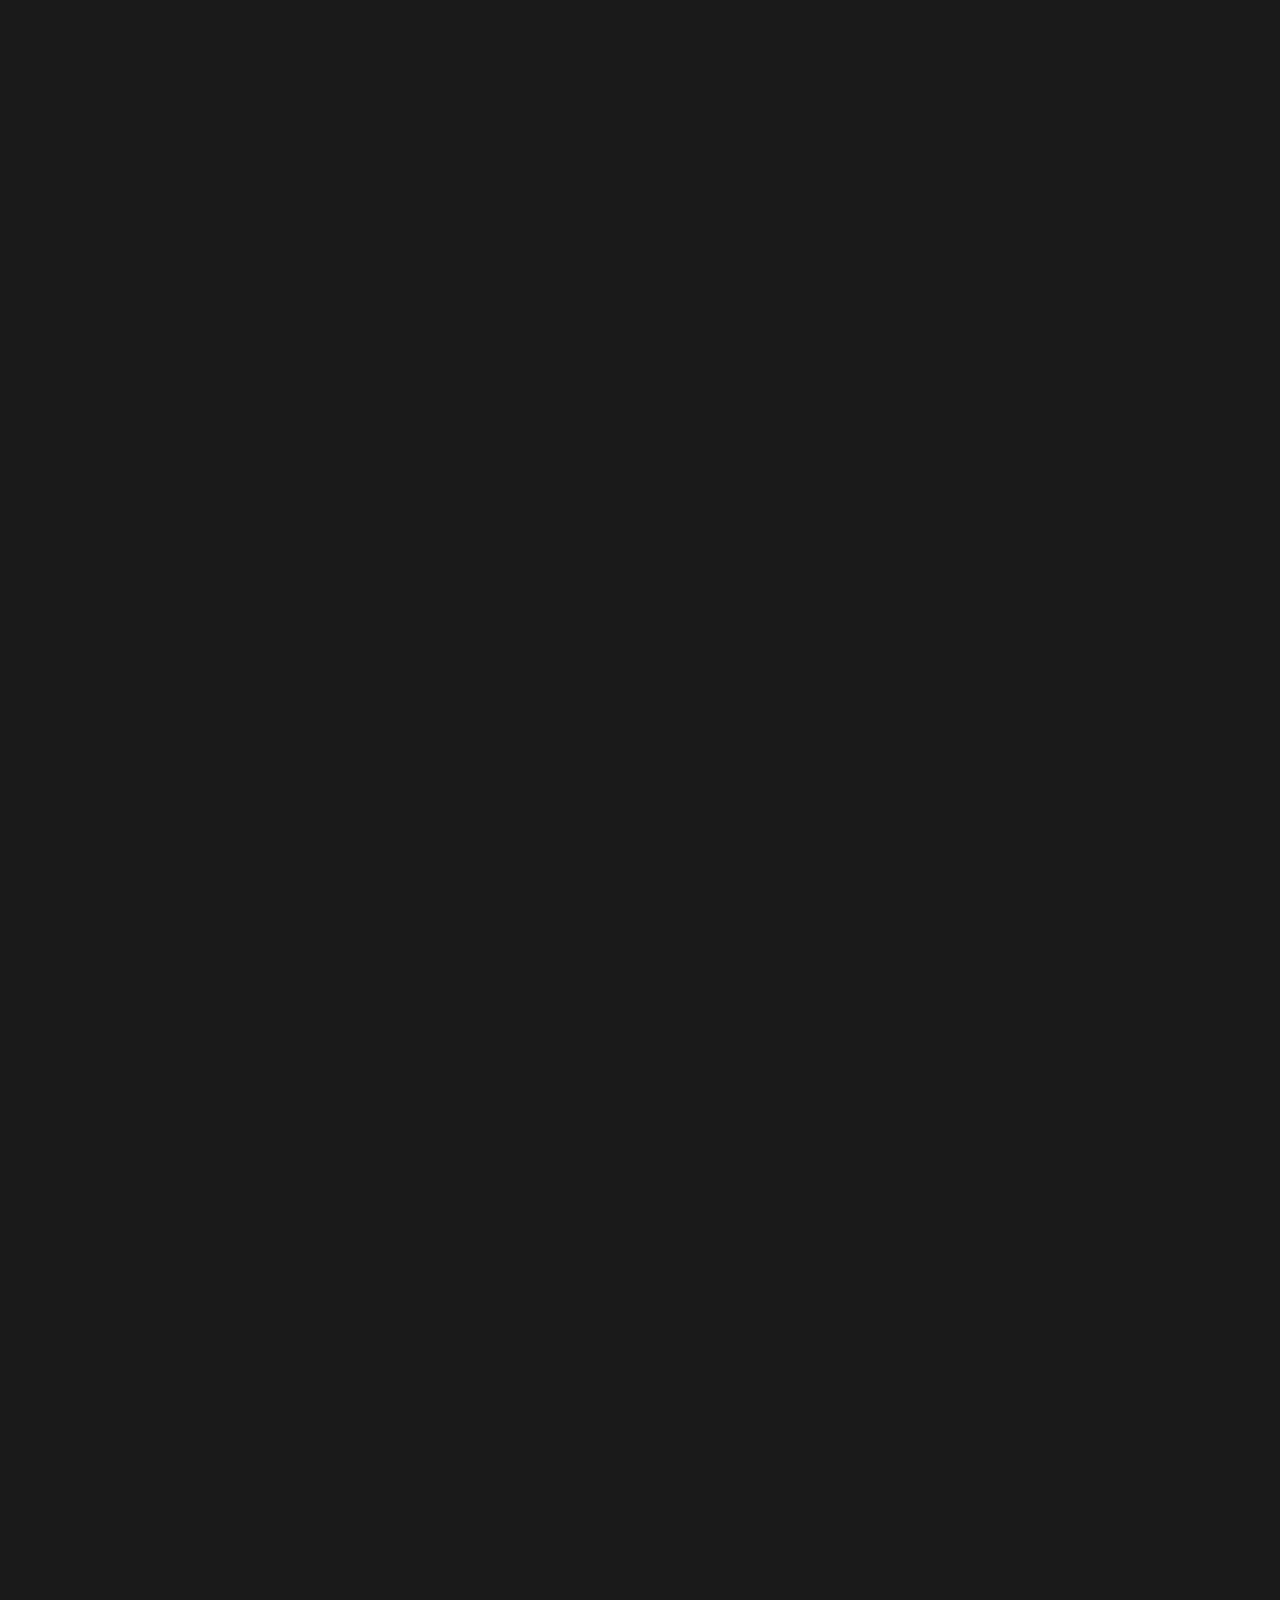
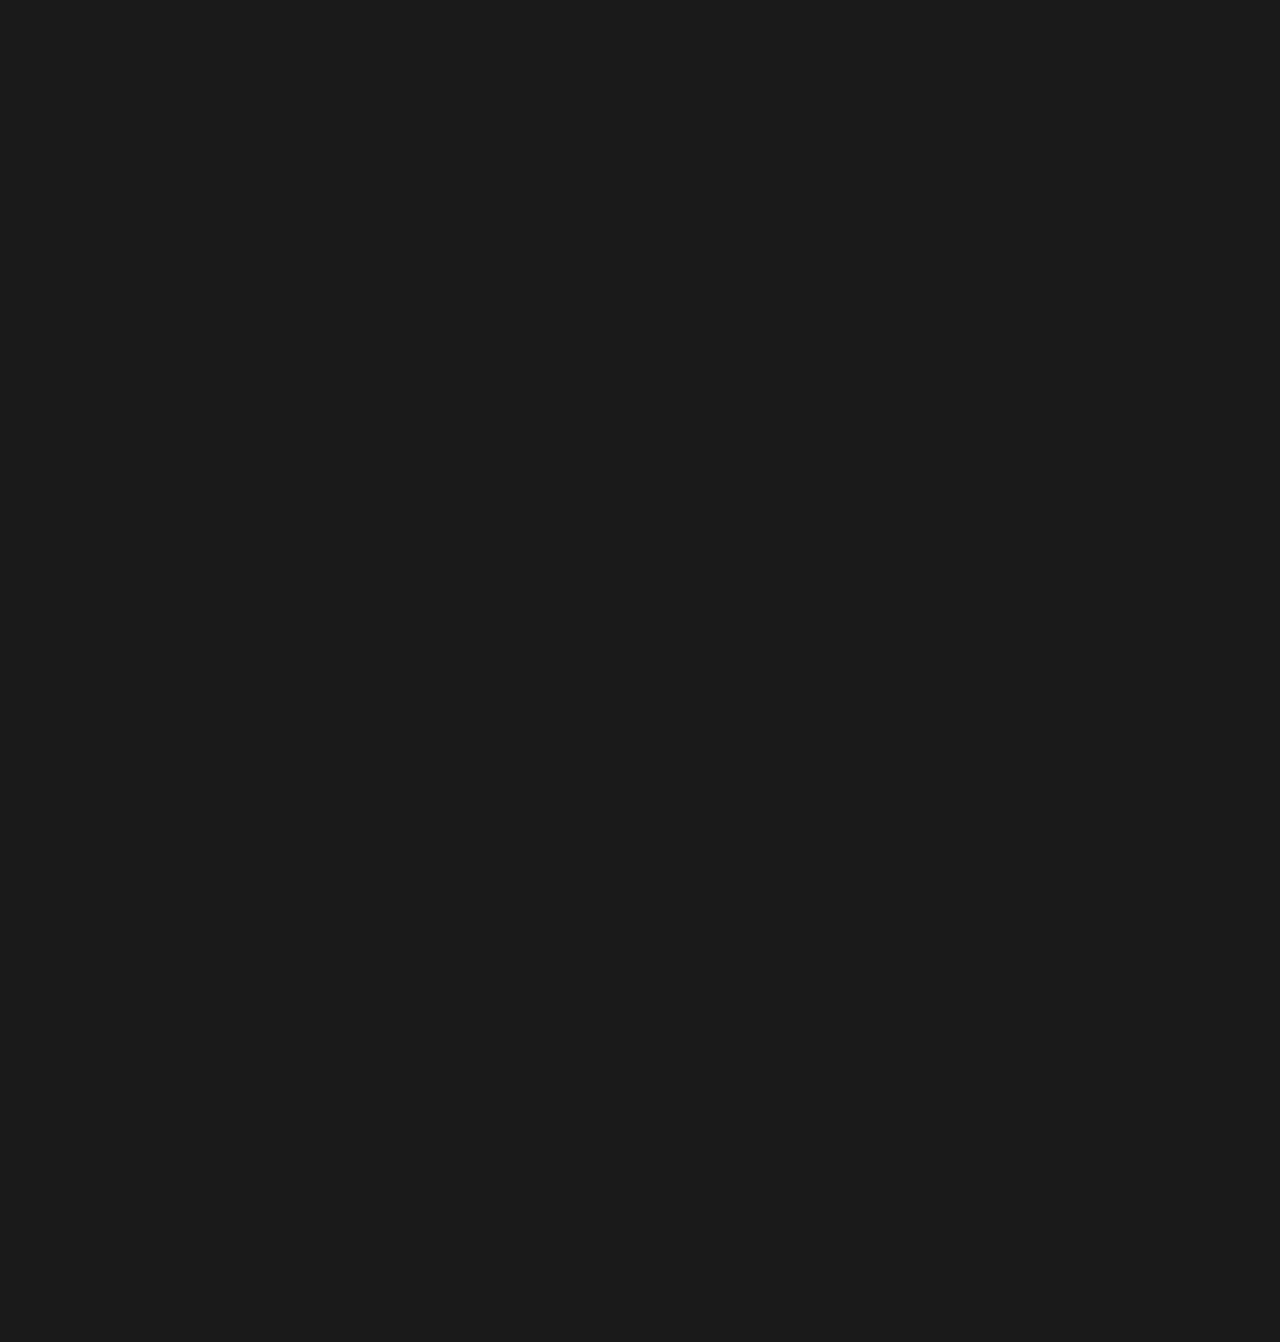
==== index.html @ 65da7955 "fixes overflow in the recipe slider section" ====
<!DOCTYPE html>
<html lang="en" data-theme="light">
<head>
    <meta charset="UTF-8">
    <meta name="viewport" content="width=device-width, initial-scale=1.0">

    <!-- primary tags -->
    <title>Cook.io - Cooking made easy</title>
    <meta name="title" content="Cook.io - Cooking made easy">
    <meta name="description" content="This is a recipe application made by codewithAbella">

    <!-- favicon -->
    <link rel="shortcut icon" href="favicon.svg" type="image/svg+xml">

    <!-- theme js -->
    <script src="./assets/js/theme.js"></script>

    <!-- google font -->
    <link rel="preconnect" href="https://fonts.googleapis.com">
    <link rel="preconnect" href="https://fonts.gstatic.com" crossorigin>
    <link href="https://fonts.googleapis.com/css2?family=DM+Sans:wght@400;500&family=DM+Serif+Display&display=swap" rel="stylesheet">

    <!-- material icon -->
    <link rel="stylesheet"
    href="https://fonts.googleapis.com/css2?family=Material+Symbols+Outlined:opsz,wght,FILL,GRAD@24,400,0..1,0" />

    <!-- custom css -->
    <link rel="stylesheet" href="./assets/css/style.css">

    <!-- custom js -->
    <script src="./assets/js/global.js" type="module"></script>
    <script src="./assets/js/home.js" type="module"></script>
</head>
<body>
    <!-- Header -->

    <header class="header" data-header>
        <a href="/" class="logo">
            <img src="./assets/images/logo-light.svg" width="156" height="" alt="Cook.io" class="logo-light">
            <img src="./assets/images/logo-dark.svg" width="156" height="" alt="Cook.io" class="logo-dark">
        </a>

        <nav class="navbar">
            <ul class="navbar-list">

                <li>
                    <a href="/" class="navbar-link title-small has-state active">Home</a>
                </li>
                <li>
                    <a href="./recipes.html" class="navbar-link title-small has-state">Recipes</a>
                </li>

            </ul>
        </nav>

        <button class="icon-btn theme-switch has-state" aria-pressed="false"           aria-label="Toggle light and dark theme" data-theme-btn>
            <span class="material-symbols-outlined light-icon" aria-hidden="true">light_mode</span>

            <span class="material-symbols-outlined dark-icon" aria-hidden="true">dark_mode</span>
        </button>

        <a href="./saved-recipes.html" class="btn btn-primary has-icon">
            <span class="material-symbols-outlined" aria-hidden="true">book</span>

            <span class="span">Saved Recipes</span>
        </a>

    </header>

    <!--
         - #MOBILE NAV
     -->

    <nav class="mobile-nav" arial-label="primary">
        <ul class="nav-list">

            <li class="nav-item">
                <a href="./recipes.html" class="nav-link">
                <span class="item-icon">
                    <span class="material-symbols-outlined" aria-hidden="true">lunch_dining</span>
                </span>

                <span class="label-medium">Recipes</span>
                </a>
            </li>
            
            <li class="nav-item">
                <a href="#" class="nav-link" aria-current="true">
                <span class="item-icon">
                    <span class="material-symbols-outlined" aria-hidden="true">home</span>
                </span>

                <span class="label-medium">Home</span>
                </a>
            </li>

            <li class="nav-item">
                <a href="./saved-recipes.html" class="nav-link">
                <span class="item-icon">
                    <span class="material-symbols-outlined" aria-hidden="true">book</span>
                </span>

                <span class="label-medium">Saved</span>
                </a>
            </li>
    </nav>



    <main>
        <article>

            <!--
                - #HERO
            -->

            <section class="hero" aria-label="banner">
                <div class="banner-card">

                    <h1 class="display-large">Your desired dish?</h1>

                    <div class="search-wrapper" data-search-form>

                        <span class="material-symbols-outlined leading-icon" 
                        aria-hidden="true">local_dining</span>

                        <input type="search" name="search" aria-label="Search recipes" placeholder="Search recipes ..." class="search-field body-medium" data-search-field>

                        <button class="seach-submit" aria-label="Submit" data-search-btn>
                            <span class="material-symbols-outlined" aria-hidden="true">search</span>
                        </button>

                    </div>

                    <p class="label-medium">
                        Search any recipe e.g: burger, pizza, sandwich, toast.
                    </p>

                </div>
            </section>



             <!--
                - #TAB
            -->

            <section class="section tab">
                <div class="container">

                    <div class="tab-list" data-tab-list role="tablist" 
                    aria-label="Meal type">

                        <button class="tab-btn title-small" role="tab" id="tab-1" tabindex="0" aria-controls="panel-1" aria-selected="true" data-tab-btn>Breakfast</button>

                        <button class="tab-btn title-small" role="tab" id="tab-2" tabindex="-1" aria-controls="panel-2" aria-selected="false" data-tab-btn>Lunch</button>

                        <button class="tab-btn title-small" role="tab" id="tab-3" tabindex="-1" aria-controls="panel-3" aria-selected="false" data-tab-btn>Dinner</button>

                        <button class="tab-btn title-small" role="tab" id="tab-4" tabindex="-1" aria-controls="panel-4" aria-selected="false" data-tab-btn>Snack</button>

                        <button class="tab-btn title-small" role="tab" id="tab-5" tabindex="-1" aria-controls="panel-5" aria-selected="false" data-tab-btn>Teatime</button>

                    </div>

                    <div class="tab-panel" role="tabpanel" id="panel-1" 
                    aria-labelledby="tab-1" tabindex="0" data-tab-panel>Breakfast</div>

                    <div class="tab-panel" role="tabpanel" id="panel-2" 
                    aria-labelledby="tab-2" tabindex="0" data-tab-panel hidden>Lunch</div>

                    <div class="tab-panel" role="tabpanel" id="panel-3" 
                    aria-labelledby="tab-3" tabindex="0" data-tab-panel hidden>Dinner</div>

                    <div class="tab-panel" role="tabpanel" id="panel-4" 
                    aria-labelledby="tab-4" tabindex="0" data-tab-panel hidden>Snack</div>

                    <div class="tab-panel" role="tabpanel" id="panel-5" 
                    aria-labelledby="tab-5" tabindex="0" data-tab-panel hidden>Teatime</div>

                </div>
            </section>



            <!--
                - #RECIPE-SLIDER
            -->

            <section class="section slider-section" aria-labelledby="slider-label-1" data-slider-section>

                <div class="container">

                    <h2 class="section-title headline-small" id="slider-label-1">Latest Asian Recipes</h2>

                    <div class="slider">

                        <ul class="slider-wrapper" data-slider-wrapper>

                            <li class="slider-item">

                                <div class="card"> 

                                    <figure class="card-media img-holder">
                                        <img src="./assets/images/recipe.jpg" width="200" height="200" loading="lazy" alt="Recipe name" class="img-cover">
                                    </figure>
    
                                    <div class="card-body">
                                        <h3 class="title-small">
                                            <a href="./detail.html" class="card-link">
                                                Lorem ipsum dolor, sit amet consectetur adipisicing elit. Expedita provident est, iste asperiores illum accusantium animi, reiciendis vitae, quibusdam voluptatem atque praesentium quasi error eveniet et ipsam? Magni, soluta ipsa.
                                            </a>
                                        </h3>
                                        <div class="meta-wrapper">
    
                                            <div class="meta-item">
                                                <span class="material-symbols-outlined" aria-hidden="true">schedule</span>
    
                                                <span class="label-medium">2 minutes</span>
                                            </div>
    
                                            <button class="icon-btn has-state removed" aria-label="Add to saved recipes">
                                                <span class="material-symbols-outlined bookmark-add" aria-hidden="true">bookmark_add</span>
    
                                                <span class="material-symbols-outlined bookmark" aria-hidden="true">bookmark</span>
                                            </button>
                                            
                                            
                                        </div>
                                    </div>
    
                                </div>

                            </li>

                            <li class="slider-item">

                                <div class="card"> 

                                    <figure class="card-media img-holder">
                                        <img src="./assets/images/recipe.jpg" width="200" height="200" loading="lazy" alt="Recipe name" class="img-cover">
                                    </figure>
    
                                    <div class="card-body">
                                        <h3 class="title-small">
                                            <a href="./detail.html" class="card-link">
                                                Lorem ipsum dolor, sit amet consectetur adipisicing elit. Expedita provident est, iste asperiores illum accusantium animi, reiciendis vitae, quibusdam voluptatem atque praesentium quasi error eveniet et ipsam? Magni, soluta ipsa.
                                            </a>
                                        </h3>
                                        <div class="meta-wrapper">
    
                                            <div class="meta-item">
                                                <span class="material-symbols-outlined" aria-hidden="true">schedule</span>
    
                                                <span class="label-medium">2 minutes</span>
                                            </div>
    
                                            <button class="icon-btn has-state removed" aria-label="Add to saved recipes">
                                                <span class="material-symbols-outlined bookmark-add" aria-hidden="true">bookmark_add</span>
        
                                                <span class="material-symbols-outlined bookmark" aria-hidden="true">bookmark</span>
                                            </button> 
                                            
                                        </div>
                                    </div>
    
                                </div>

                            </li>

                            <li class="slider-item">

                                <div class="card"> 

                                    <figure class="card-media img-holder">
                                        <img src="./assets/images/recipe.jpg" width="200" height="200" loading="lazy" alt="Recipe name" class="img-cover">
                                    </figure>
    
                                    <div class="card-body">
                                        <h3 class="title-small">
                                            <a href="./detail.html" class="card-link">
                                                Lorem ipsum dolor, sit amet consectetur adipisicing elit. Expedita provident est, iste asperiores illum accusantium animi, reiciendis vitae, quibusdam voluptatem atque praesentium quasi error eveniet et ipsam? Magni, soluta ipsa.
                                            </a>
                                        </h3>
                                        <div class="meta-wrapper">
    
                                            <div class="meta-item">
                                                <span class="material-symbols-outlined" aria-hidden="true">schedule</span>
    
                                                <span class="label-medium">2 minutes</span>
                                            </div>
    
                                            <button class="icon-btn has-state removed" aria-label="Add to saved recipes">
                                                <span class="material-symbols-outlined bookmark-add" aria-hidden="true">bookmark_add</span>
        
                                                <span class="material-symbols-outlined bookmark" aria-hidden="true">bookmark</span>
                                            </button>
                                            
                                        </div>
                                    </div>
    
                                </div>

                            </li>

                            <li class="slider-item">

                                <div class="card"> 

                                    <figure class="card-media img-holder">
                                        <img src="./assets/images/recipe.jpg" width="200" height="200" loading="lazy" alt="Recipe name" class="img-cover">
                                    </figure>
    
                                    <div class="card-body">
                                        <h3 class="title-small">
                                            <a href="./detail.html" class="card-link">
                                                Lorem ipsum dolor, sit amet consectetur adipisicing elit. Expedita provident est, iste asperiores illum accusantium animi, reiciendis vitae, quibusdam voluptatem atque praesentium quasi error eveniet et ipsam? Magni, soluta ipsa.
                                            </a>
                                        </h3>
                                        <div class="meta-wrapper">
    
                                            <div class="meta-item">
                                                <span class="material-symbols-outlined" aria-hidden="true">schedule</span>
    
                                                <span class="label-medium">2 minutes</span>
                                            </div>
    
                                            <button class="icon-btn has-state removed" aria-label="Add to saved recipes">
                                                <span class="material-symbols-outlined bookmark-add" aria-hidden="true">bookmark_add</span>
        
                                                <span class="material-symbols-outlined bookmark" aria-hidden="true">bookmark</span>
                                            </button>
                                            
                                        </div>
                                    </div>
    
                                </div>

                            </li>


                            <li class="slider-item" data-slider-item>
                                <a href="./recipes.html" class="load-more-card has-state">
                                    <span class="label-large">Show more</span> 

                                    <span class="material-symbols-outlined" aria-hidden="true">navigate_next</span>
                                </a>
                            </li>

                        </ul>

                    </div>

                </div>

            </section>
            

            <section class="section slider-section" aria-labelledby="slider-label-1" data-slider-section>

                <div class="container">

                    <h2 class="section-title headline-small" id="slider-label-1">Latest French Recipes</h2>

                    <div class="slider">

                        <ul class="slider-wrapper" data-slider-wrapper>

                            <li class="slider-item">

                                <div class="card"> 

                                    <figure class="card-media img-holder">
                                        <img src="./assets/images/recipe.jpg" width="200" height="200" loading="lazy" alt="Recipe name" class="img-cover">
                                    </figure>
    
                                    <div class="card-body">
                                        <h3 class="title-small">
                                            <a href="./detail.html" class="card-link">
                                                Lorem ipsum dolor, sit amet consectetur adipisicing elit. Expedita provident est, iste asperiores illum accusantium animi, reiciendis vitae, quibusdam voluptatem atque praesentium quasi error eveniet et ipsam? Magni, soluta ipsa.
                                            </a>
                                        </h3>
                                        <div class="meta-wrapper">
    
                                            <div class="meta-item">
                                                <span class="material-symbols-outlined" aria-hidden="true">schedule</span>
    
                                                <span class="label-medium">2 minutes</span>
                                            </div>
    
                                            <button class="icon-btn has-state removed" aria-label="Add to saved recipes">
                                                <span class="material-symbols-outlined bookmark-add" aria-hidden="true">bookmark_add</span>
        
                                                <span class="material-symbols-outlined bookmark" aria-hidden="true">bookmark</span>
                                            </button>
                                            
                                        </div>
                                    </div>
    
                                </div>

                            </li>

                            <li class="slider-item">

                                <div class="card"> 

                                    <figure class="card-media img-holder">
                                        <img src="./assets/images/recipe.jpg" width="200" height="200" loading="lazy" alt="Recipe name" class="img-cover">
                                    </figure>
    
                                    <div class="card-body">
                                        <h3 class="title-small">
                                            <a href="./detail.html" class="card-link">
                                                Lorem ipsum dolor, sit amet consectetur adipisicing elit. Expedita provident est, iste asperiores illum accusantium animi, reiciendis vitae, quibusdam voluptatem atque praesentium quasi error eveniet et ipsam? Magni, soluta ipsa.
                                            </a>
                                        </h3>
                                        <div class="meta-wrapper">
    
                                            <div class="meta-item">
                                                <span class="material-symbols-outlined" aria-hidden="true">schedule</span>
    
                                                <span class="label-medium">2 minutes</span>
                                            </div>
    
                                            <button class="icon-btn has-state removed" aria-label="Add to saved recipes">
                                                <span class="material-symbols-outlined bookmark-add" aria-hidden="true">bookmark_add</span>
        
                                                <span class="material-symbols-outlined bookmark" aria-hidden="true">bookmark</span>
                                            </button>
                                            
                                        </div>
                                    </div>
    
                                </div>

                            </li>

                            <li class="slider-item">

                                <div class="card"> 

                                    <figure class="card-media img-holder">
                                        <img src="./assets/images/recipe.jpg" width="200" height="200" loading="lazy" alt="Recipe name" class="img-cover">
                                    </figure>
    
                                    <div class="card-body">
                                        <h3 class="title-small">
                                            <a href="./detail.html" class="card-link">
                                                Lorem ipsum dolor, sit amet consectetur adipisicing elit. Expedita provident est, iste asperiores illum accusantium animi, reiciendis vitae, quibusdam voluptatem atque praesentium quasi error eveniet et ipsam? Magni, soluta ipsa.
                                            </a>
                                        </h3>
                                        <div class="meta-wrapper">
    
                                            <div class="meta-item">
                                                <span class="material-symbols-outlined" aria-hidden="true">schedule</span>
    
                                                <span class="label-medium">2 minutes</span>
                                            </div>
    
                                            <button class="icon-btn has-state removed" aria-label="Add to saved recipes">
                                                <span class="material-symbols-outlined bookmark-add" aria-hidden="true">bookmark_add</span>
        
                                                <span class="material-symbols-outlined bookmark" aria-hidden="true">bookmark</span>
                                            </button>
                                            
                                        </div>
                                    </div>
    
                                </div>

                            </li>

                            <li class="slider-item">

                                <div class="card"> 

                                    <figure class="card-media img-holder">
                                        <img src="./assets/images/recipe.jpg" width="200" height="200" loading="lazy" alt="Recipe name" class="img-cover">
                                    </figure>
    
                                    <div class="card-body">
                                        <h3 class="title-small">
                                            <a href="./detail.html" class="card-link">
                                                Lorem ipsum dolor, sit amet consectetur adipisicing elit. Expedita provident est, iste asperiores illum accusantium animi, reiciendis vitae, quibusdam voluptatem atque praesentium quasi error eveniet et ipsam? Magni, soluta ipsa.
                                            </a>
                                        </h3>
                                        <div class="meta-wrapper">
    
                                            <div class="meta-item">
                                                <span class="material-symbols-outlined" aria-hidden="true">schedule</span>
    
                                                <span class="label-medium">2 minutes</span>
                                            </div>
    
                                            <button class="icon-btn has-state removed" aria-label="Add to saved recipes">
                                                <span class="material-symbols-outlined bookmark-add" aria-hidden="true">bookmark_add</span>
        
                                                <span class="material-symbols-outlined bookmark" aria-hidden="true">bookmark</span>
                                            </button>
                                            
                                        </div>
                                    </div>
    
                                </div>

                            </li>


                            <li class="slider-item" data-slider-item>
                                <a href="./recipes.html" class="load-more-card has-state">
                                    <span class="label-large">Show more</span> 

                                    <span class="material-symbols-outlined" aria-hidden="true">navigate_next</span>
                                </a>
                            </li>

                        </ul>

                    </div>

                </div>

            </section>





             <!--
                - #TAGS
            -->

            <section class="section tag" aria-labelledby="tag-label">
                <div class="container">

                    <h2 class="section-title display-small" id="tag-label">Choose your health preference.</h2>

                    <p class="body-medium section-text">Choosing your health preference is an important step towards achieving a healthier lifestyle.</p>

                    <div class="tag-list">

                        <a href="./recipes.html?health=wheat-free" class="badge-btn body-medium has-state">Wheat Free</a>

                        <a href="./recipes.html?health=vegetarian" class="badge-btn body-medium has-state">Vegetarian</a>

                        <a href="./recipes.html?health=vegen" class="badge-btn body-medium has-state">Vegan</a>

                        <a href="./recipes.html?health=tree-nut-free" class="badge-btn body-medium has-state">Tree-Nut-Free</a>

                        <a href="./recipes.html?health=sulfite-free" class="badge-btn body-medium has-state">Sulfite-Free</a>

                        <a href="./recipes.html?health=sugar-conscious" class="badge-btn body-medium has-state">Sugar-Conscious</a>

                        <a href="./recipes.html?health=soy-free" class="badge-btn body-medium has-state">Soy-Free</a>

                        <a href="./recipes.html?health=shellfish-free" class="badge-btn body-medium has-state">Shellfish-Free</a>

                        <a href="./recipes.html?health=sesame-free" class="badge-btn body-medium has-state">Sesame-Free</a>

                        <a href="./recipes.html?health=red-meat-free" class="badge-btn body-medium has-state">Red-Meat-Free</a>

                        <a href="./recipes.html?health=pork-free" class="badge-btn body-medium has-state">Pork-Free</a>

                        <a href="./recipes.html?health=pecatarian" class="badge-btn body-medium has-state">Pescatarian</a>

                        <a href="./recipes.html?health=peanut-free" class="badge-btn body-medium has-state">Peanut-Free</a>

                        <a href="./recipes.html?health=paleo" class="badge-btn body-medium has-state">Paleo</a>

                        <a href="./recipes.html?health=No-oil-added" class="badge-btn body-medium has-state">No oil added</a>

                        <a href="./recipes.html?health=mustard-free" class="badge-btn body-medium has-state">Mustard-Free</a>

                        <a href="./recipes.html?health=mollusk-free" class="badge-btn body-medium has-state">Mollusk-Free</a>

                        <a href="./recipes.html?health=Mediterranean" class="badge-btn body-medium has-state">Mediterranean</a>

                        <a href="./recipes.html?health=lupine-free" class="badge-btn body-medium has-state">Lupine-Free</a>

                        <a href="./recipes.html?health=low-sugar" class="badge-btn body-medium has-state">Low Sugar</a>

                        <a href="./recipes.html?health=low-potassium" class="badge-btn body-medium has-state">Low Potassium</a>

                        <a href="./recipes.html?health=kosher" class="badge-btn body-medium has-state">Kosher</a>

                        <a href="./recipes.html?health=kidney-friendly" class="badge-btn body-medium has-state">Kidney-Friendly</a>

                        <a href="./recipes.html?health=keto-friendly" class="badge-btn body-medium has-state">Keto-Friendly</a>

                        <a href="./recipes.html?health=immuno-supportive" class="badge-btn body-medium has-state">Immuno-Supportive</a>

                        <a href="./recipes.html?health=gluten-free" class="badge-btn body-medium has-state">Gluten-Free</a>

                        <a href="./recipes.html?health=fodmap-free" class="badge-btn body-medium has-state">FODMAP-Free</a>

                        <a href="./recipes.html?health=fish-free" class="badge-btn body-medium has-state">Fish-Free</a>

                        <a href="./recipes.html?health=egg-free" class="badge-btn body-medium has-state">Egg-Free</a>

                        <a href="./recipes.html?health=DASH" class="badge-btn body-medium has-state">DASH</a>

                        <a href="./recipes.html?health=dairy-free" class="badge-btn body-medium has-state">Dairy-Free</a>

                        <a href="./recipes.html?health=crustacean-free" class="badge-btn body-medium has-state">Crustcean-Free</a>

                        <a href="./recipes.html?health=celery-free" class="badge-btn body-medium has-state">Celery-Free</a>

                        <a href="./recipes.html?health=alcohol-free" class="badge-btn body-medium has-state">Alcohol-Free</a>

                        <a href="./recipes.html?health=alcohol-cocktail" class="badge-btn body-medium has-state">Alcohol-Cocktail</a>

                    </div>

                </div>
            </section>
            


        </article>
    </main>






    <!--
        - #FOOTER 
     -->


     <footer class="footer">
        <p class="copywright body-medium">copywright 2024 Absidycode</p>

        <a href="/" class="logo">
            <img src="./assets/images/logo-light.svg" width="156" height="" alt="Cook.io" class="logo-light">

            <img src="./assets/images/logo-dark.svg" width="156" height="" alt="Cook.io" class="logo-dark">
        </a>

        <a href="https://www.edamam.com/" target="_blank" class="edamam">
            <img src="./assets/images/edamam.svg" width="200" height="40" loading="lazy" alt="edamam free recipe api">
        </a>
     </footer>

</body>
</html>
---- assets/css/style.css ----
/*-----------------------------------*\
  #style.css
\*-----------------------------------*/

/**
 * copyright 2023 codewithAbella
 */





/*-----------------------------------*\
  #CUSTOM PROPERTY
\*-----------------------------------*/

:root {

  /**
  * COLORS
  */

  --white: hsl(0, 0%, 100%);
  --overlay-bg: hsla(0, 3%, 13%, 0.5);


  /* light theme */
  --light-background: hsl(0, 0%, 96%);
  --light-on-background: hsl(0, 3%, 13%);
  --light-on-background-variant: hsl(20, 3%, 19%);
  --light-primary: hsl(11, 87%, 59%);
  --light-primary-hover: hsl(11, 60%, 50%);
  --light-primary-container: hsl(14, 57%, 95%);
  --light-error: hsl(1, 73%, 42%);
  --light-active-indicator: hsl(12, 58%, 88%);
  --light-image-background: hsl(0, 0%, 70%);
  --light-badge-btn: hsl(30, 58%, 88%);
  --light-on-badge-btn: hsl(24, 7%, 14%);
  --light-outline: hsl(10, 19%, 88%);
  --light-input-outline: hsl(7, 7%, 73%);
  --light-input-outline-hover: hsl(9, 3%, 52%);
  --light-alpha-10: hsla(0, 0%, 0%, 0.1);
  --light-alpha-20: hsla(0, 0%, 0%, 0.2);


  /* Dark theme */
  --dark-background: hsl(0, 0%, 10%);
  --dark-on-background: hsl(11, 3%, 87%);
  --dark-on-background-variant: hsl(11, 3%, 81%);
  --dark-primary: hsl(11, 87%, 64%);
  --dark-primary-hover: hsl(11, 51%, 51%);
  --dark-primary-container: hsl(15, 3%, 15%);
  --dark-error: hsl(1, 69%, 59%);
  --dark-active-indicator: hsl(15, 25%, 22%);
  --dark-image-background: hsl(0, 0%, 30%);
  --dark-badge-btn: hsl(30, 28%, 13%);
  --dark-on-badge-btn: hsl(30, 8%, 86%);
  --dark-outline: hsl(11, 3%, 20%);
  --dark-input-outline: hsl(11, 3%, 29%);
  --dark-input-outline-hover: hsl(0, 4%, 58%);
  --dark-alpha-10: hsla(0, 0%, 100%, 0.1);
  --dark-alpha-20: hsla(0, 0%, 100%, 0.2);


  /** 
    TYPOGRAPHY
  */
  /* font family */
  --font-primary: 'DM Serif Display', serif;
  --font-secondary: 'DM Sans', sans-serif;


  /* font size */
  --fs-base: 62.5%;
  --fs-display-large: 2.8rem;
  --fs-display-medium: 3.2rem;
  --fs-display-small: 2.6rem;
  --fs-headline-small: 2.4rem;
  --fs-title-medium: 1.6rem;
  --fs-title-small: 1.4rem;
  --fs-body-large: 1.6rem;
  --fs-body-medium: 1.4rem;
  --fs-label-large: 1.4rem;
  --fs-label-medium: 1.2rem;
  --fs-label-small: 1.1rem;

  /* font weight */
  --weight-regular: 400;
  --weight-medium: 500;

  /** 
    BORDER RADIUS
  */
  --radius-4: 4px;
  --radius-8: 8px;
  --radius-circle: 50%;
  --radius-pill: 500px;

  /** 
    BOX SHADOW
  */
  --shadow-1: 0 -1px 8px hsla(0, 0%, 0%, 0.2);
  --shadow-2: 0 2px 4px 1px hsla(0, 0%, 0%, 0.3);

  /** 
    OTHERS
  */
  --header-height: 64px;
  --mobile-nav-height: 80px;
  --section-gap: 32px;

 
} 

 @media(prefers-reduced-motion: no-preference) {
    :root {
      /**
        TRANSITION
      */
      --transition-timing-function: cubic-bezier(0.2, 0, 0, 1);
      --transition-short: 200ms var(--transition-timing-function);
      --transition-medium: 500ms var(--transition-timing-function)

    }
 }

 [data-theme="light"] {
  color-scheme: light;

  --background: var(--light-background);
  --on-background: var(--light-on-background);
  --on-background-variant: var(--light-on-background-variant);
  --primary: var(--light-primary);
  --primary-hover: var(--light-primary-hover);
  --primary-container: var(--light-primary-container);
  --error: var(--light-error);
  --active-indicator: var(--light-active-indicator);
  --image-background: var(--light-image-background);
  --badge-btn: var(--light-badge-btn);
  --on-badge-btn: var(--light-on-badge-btn);
  --outline: var(--light-outline);
  --input-outline: var(--light-input-outline);
  --input-outline: var(--light-input-outline);
  --alpha-10: var(--light-alpha-10);
  --alpha-20: var(--light-alpha-20);
 }


 [data-theme="dark"] {
  color-scheme: dark;

  --background: var(--dark-background);
  --on-background: var(--dark-on-background);
  --on-background-variant: var(--dark-on-background-variant);
  --primary: var(--dark-primary);
  --primary-hover: var(--dark-primary-hover);
  --primary-container: var(--dark-primary-container);
  --error: var(--dark-error);
  --active-indicator: var(--dark-active-indicator);
  --image-background: var(--dark-image-background);
  --badge-btn: var(--dark-badge-btn);
  --on-badge-btn: var(--dark-on-badge-btn);
  --outline: var(--dark-outline);
  --input-outline: var(--dark-input-outline);
  --input-outline: var(--dark-input-outline);
  --alpha-10: var(--dark-alpha-10);
  --alpha-20: var(--dark-alpha-20);
 }



/*-----------------------------------*\
  #RESET
\*-----------------------------------*/

*,
*::before,
*::after {
  margin: 0;
  padding: 0;
  box-sizing: border-box;

}

li {list-style: none; }

a,
img,
span,
input,
button {display: block; }

a {
  color: inherit;
  text-decoration: none;
}

img { height: auto; }

input, 
button {
  background: none;
  border: none;
  font: inherit;
}

input {width: 100%; }

button {
  color: inherit;
  cursor: pointer;
}

html {
  font-family: var(--font-secondary);
  font-size: var(--fs-base);
  scroll-behavior: smooth;
  -webkit-tap-highlight-color: transparent;
}


body {
  background: var(--background);
  color: var(--on-background);
  font-size: var(--fs-body-medium);
  font-weight: var(--weight-regular);
  line-height: 20px;
  letter-spacing: 0.25px;
  min-height: 100vh;
  display: flex;
  flex-direction: column;
  padding-block: calc(var(--header-height) + 16px)  var(--mobile-nav-height);
  opacity: 0;
  animation: fade 300ms var(--transition-timing-function) forwards;
}

@keyframes fade {
  0% { opacity: 0; }
  100% { opacity: 1; }
}

main {flex-grow: 1 }

:focus-visible { outline-color: var(--primary); }


/*-----------------------------------*\
  #TYPOGRAPHY
\*-----------------------------------*/

.display-large {
  font-family: var(--font-primary);
  font-size: var(--fs-display-large);
  font-weight: var(--weight-regular);
  line-height: 32px;
  letter-spacing: -0.25px;
}

.display-medium {
  font-size: var(--fs-display-medium);
  line-height: 36px;
}

.display-small {
  font-family: var(--font-primary);
  font-size: var(--fs-display-small);
  font-weight: var(--weight-regular);
  line-height: 32px;
}

.headline-small {
  font-size: var(--fs-headline-small);
  font-weight: var(--weight-regular);
}

.title-medium {
  font-size: var(--fs-title-medium);
  font-weight: var(--weight-medium);
  line-height: 24px;
  letter-spacing: 0.15px;
}

.title-small {
  font-size: var(--fs-title-small);
  font-weight: var(--weight-medium);
  line-height: 20px;
  letter-spacing: 0.1px;
}

.body-large {
  font-size: var(--fs-body-large);
  line-height: 20px;
  letter-spacing: 0.5px;
}

.body-medium {
  font-size: var(--fs-body-medium);
  line-height: 20px;
  letter-spacing: 0.25px;
}

.label-large {
  font-size: var(--fs-label-large);
  font-weight: var(--weight-medium);
  line-height: 20px;
  letter-spacing: 0.1px;
}

.label-medium {
  font-size: var(--fs-label-medium);
  font-weight: var(--weight-medium);
  line-height: 16px;
  letter-spacing: 0.5px;
}

.label-small {
  font-size: var(--fs-label-small);
  font-weight: var(--weight-medium);
  line-height: 16px;
  letter-spacing: 0.5px;
}


/*-----------------------------------*\
  #REUSED STYLE
\*-----------------------------------*/

.has-state {
  position: relative;
  overflow: hidden;
}

.has-state::after {
  content: "";
  position: absolute;
  inset: 0;
  transition: var(--transition-short);
}

.has-state:where(:hover, :focus-visible):not(:active)::after {
  background-color: var(--alpha-10);
}

.material-symbols-outlined {
  display: block;
  width: 1em;
  height: 1em;
  overflow: hidden;
  font-feature-settings:
  'FILL' 0,
  'wght' 400,
  'GRAD' 0,
  'opsz' 24;
}

.section { margin-block-end: var(--section-gap); }

.container {
  max-width: 1130px;
  width: 100%;
  margin-inline: auto;
  padding-inline: 16px;
}

.grid-list {
  display: grid;
  grid-template-columns: repeat(auto-fill, minmax(172px, 1fr));
  gap: 12px 8px;
}

.img-holder {
  background-color: var(--image-background);
  background-image: url(../images/image-placeholder.svg);
  background-repeat: no-repeat;
  background-size: 30%;
  background-position: center;
  overflow: hidden;
}

.img-cover {
  width: 100%;
  height: 100%;
  object-fit: cover;
}

.section-title { margin-block-end: 12px; }





/*-----------------------------------*\
  #COMPONENTS
\*-----------------------------------*/

/**
 * Secondary tab
 */

 .tab-list {
  display: flex;
  color: var(--on-background-variant);
  box-shadow: inset 0 -1px 0 var(--outline);
  overflow-x: auto;
  scrollbar-width: none;
 }

 .tab-list::-webkit-scrollbar { display: none;}

 .tab-btn {
  height: 48px;
  padding-inline: 24px;
  border-block-end: 2px solid transparent;
  transition: var(--transition-short);
  flex: 1 0 80px;
 }
 
 .tab-btn:where(:hover, :focus-visible):not(:active) {
  background-color: var(--alpha-10);
 }

 .tab-btn[aria-selected="true"] {
  color: var(--on-background);
  border-color: var(--primary);
 }


 
/**
 * Skeleton
 */

 .skeleton {
    background-color: var(--on-background);
    animation: skeleton-loading 500ms linear infinite alternate;
 }

 @keyframes skeleton-loading {
    0% { opacity: 0.2; } 
    100% { opacity: 0.4; } 
 }

 .skeleton-card .card-banner {
    aspect-ratio: 1 / 1;
    width: 100%;
    border-radius: var(--radius-4);
 }

 .skeleton-card .card-title {
    margin-block: 8px;
    height: 16px;
    width: 50%;
 }

.skeleton-card .card-text {
  height: 12px;
  width: 80%;
}



/**
 * Card
 */

.card {
  position: relative;
  display: flex;
  flex-direction: column;
  height: 100%;
}

.card:not(:has(.skeleton)) {
  animation: fade-in 500ms var(--transition-timing-function) forwards;
  transform: translateY(30px);
  opacity: 0;
}

@keyframes fade-in {
  0% {
    transform: translateY(30px);
    opacity: 0;
  }
  100% {
    transform: translateY(0);
    opacity: 1;
  }
}

.card-media {
  aspect-ratio: 1 / 1;
  border-radius: var(--radius-4);
}

.card-body {
  flex-grow: 1;
  padding: 8px;
  display: flex;
  flex-direction: column;
  justify-content: space-between;
  gap: 8px;
}

.card-link {
  display: -webkit-box;
  -webkit-box-orient: vertical;
  -webkit-line-clamp: 2;
  overflow-y: hidden;
  transition: var(--transition-short);
}

.card-link:where(:hover, :focus-visible) { color: var(--primary); }

.card-link::before {
  content: "";
  position: absolute;
  inset: 0;
}

.card :where(.meta-wrapper, .meta-item) {
  display: flex;
  align-items: center;
}

.card .meta-wrapper { justify-content: space-between; }

.card .meta-item { gap: 8px; }

.card .meta-item .material-symbols-outlined { font-size: 1.8rem; }

.saved .bookmark-add, 
.removed .bookmark { display: none; }

.saved .bookmark { font-variation-settings: "FILL" 1; }


/**
 * Icon Button
 */

 .icon-btn {
  width: 40px;
  height: 40px;
  display: grid;
  place-items: center;
  background-color: var(--primary-container);
  border-radius: var(--radius-circle);
 }

/**
 * Button
 */

 .btn {
  height: 40px;
  max-width: max-content;
  padding-inline: 24px;
  display: flex;
  justify-content: center;
  align-items: center;
  gap: 8px;
  border-radius: var(--radius-4);
  transition: var(--transition-short);
 }

 .btn .material-symbols-outlined { font-size: 1.8rem; }

 .btn.has-state { padding-inline-start: 16px; }

/* primary button */

.btn-primary {
  background-color: var(--primary);
  color: var(--white);
}

.btn-primary:where(:hover, :focus-visible):not(:active) {
  background-color: var(--primary-hover);
}

/* secondary button */

.btn-secondary {
  background-color: var(--primary-container);

}

/* badge button */

.badge-btn {
  height: 40px;
  border-radius: var(--radius-pill);
  background-color: var(--badge-btn);
  color: var(--on-badge-btn);
  max-width: max-content;
  padding-inline: 16px;
  display: grid;
  place-items: center;
}




/* filter button */


/**
 * Input
 */


/**
 * Filter chip
 */


/**
 * Badge
 */


/**
 * Snackbar
 */





/*-----------------------------------*\
  #HEADER
\*-----------------------------------*/

.navbar,
.header .btn-primary { display: none }

.header {
  background-color: var(--background);
  position: fixed;
  top: 0;
  left: 0;
  width: 100%;
  height: var(--header-height);
  display: flex;
  align-items: center;
  gap: 20px;
  padding-inline: 16px;
  border-block-end: 1px solid var(--outline);
  z-index: 4;
}

.theme-switch { margin-inline-start: auto; }

[data-theme="light"] :where(.logo-dark, .theme-switch .light-icon),
[data-theme="dark"] :where(.logo-light, .theme-switch .dark-icon) {
  display: none;
}

/*-----------------------------------*\
  #MOBILE NAV
\*-----------------------------------*/

.mobile-nav {
  position: fixed;
  bottom: 0;
  left: 0;
  width: 100%;
  height: var(--mobile-nav-height);
  background-color: var(--primary-container);
  color: var(--on-background-variant);
  padding-block: 12px 16px;
  z-index: 4;
  box-shadow: var(--shadow-1);
}

.mobile-nav .nav-list {
  display: grid;
  grid-template-columns: repeat(3, 1fr);
  text-align: center;
}

.mobile-nav .item-icon {
  width: 64px;
  height: 32px;
  display: grid;
  place-items: center;
  border-radius: var(--radius-pill);  
  margin-inline: auto;
  margin-block-end: 4px;
  transition: var(--transition-short);
}


.mobile-nav .nav-link:where(:hover, :focus-visible) .item-icon {
  background-color: var(--alpha-10);
}

.mobile-nav .nav-link[ aria-current="true"] { color: var(--on-background); }

.mobile-nav .nav-link[ aria-current="true"] .item-icon {
  background-color: var(--active-indicator);
}

.mobile-nav .nav-link[ aria-current="true"] .material-symbols-outlined {
  font-variation-settings: "FILL" 1;
  
}





/*-----------------------------------*\
  #HERO
\*-----------------------------------*/

.hero { padding-inline: 16px;}

.banner-card {
  background-color: var(--image-background);
  color: var(--white);
  background-image: url(../images/hero-banner-small.jpg);
  background-repeat: no-repeat;
  background-position: center;
  background-size: cover;
  height: 480px;
  display: grid;
  grid-template-columns: 1fr;
  place-content: center;
  text-align: center;
  padding-inline: center;
  border-radius: var(--radius-8);
}

.hero .search-wrapper {
  position: relative;
  color: var(--on-background);
  border-radius: var(--radius-4);
  max-width: 480px;
  width: 100%;
  margin-inline: auto;
  margin-block: 16px 12px;
  overflow: hidden;
}

.hero .search-wrapper .leading-icon {
  position: absolute;
  top: 50%;
  left: 16px;
  transform: translateY(-50%);
}

.search-field {
  height: 56px;
  background-color: var(--primary-container);
  padding-inline: 56px;
  outline: none;
}

.seach-submit {
  position: absolute;
  top: 4px;
  right: 4px;
  bottom: 4px;
  width: 48px;
  display: grid;
  place-items: center;
  background-color: var(--primary);
  color: var(--white);
  border-radius: var(--radius-4);
  transition: var(--transition-short);
}

.seach-submit:where(:hover, :focus-visible):not(:active) {
  background-color: var(--primary-hover);

}





/*-----------------------------------*\
  #TAB
\*-----------------------------------*/

.tab .tab-list {
  background-color: var(--background);
  position: sticky;
  top: var(--header-height);
  margin-inline: -16px;
  padding-inline: 16px;
  margin-block: 16px 12px;
  z-index: 1;
}

.tab-panel[hidden] { display: none; }

.tab .btn-secondary {
  max-width: 100%;
  margin-block-start: 12px;
}



/*-----------------------------------*\
  #RECIPE SLIDER
\*-----------------------------------*/


.slider {
   --gap: 8px;
   position: relative;
   overflow-x: auto;
   scroll-snap-type: inline mandatory;
   padding-block-end: 5px;
}

.slider::-webkit-scrollbar { height: 4px; }

.slider::-webkit-scrollbar-thumb { background-color: transparent; }

.slider:where(:hover, :focus-within)::-webkit-scrollbar-thumb {
  background-color: var(--alpha-10);
}

.slider-wrapper {
  display: flex;
  align-items: stretch;
  gap: 8px;
  transition: var(--transition-medium);
}

.slider-item {
  min-width: calc(50% - 4px);
  scroll-snap-align: start;
}

.load-more-card {
  height: 100%;
  background-color: var(--primary-container);
  border-radius: var(--radius-4);
  border: 1px solid var(--outline);
  display: flex;
  justify-content: center;
  align-items: center;
  gap: 8px;

}





/*-----------------------------------*\
  #TAG
\*-----------------------------------*/

.tag { text-align: center; }

.tag  .section-text {
  max-width: 50ch;
  margin-inline: auto;
}

.tag-list {
  display: flex;
  flex-wrap: wrap;
  justify-content: center;
  align-items: center;
  gap: 8px;
  margin-block-start: 24px;
}





/*-----------------------------------*\
  #FOOTER
\*-----------------------------------*/

  .footer .logo { display: none; }

  .footer {
    padding: 16px;
    display: flex;
    flex-wrap: wrap;
    justify-content: center;
    align-items: center;
    column-gap: 12px;
    border-block-start: 1px solid var(--outline);
  }

  .copywright { opacity: 0.8; }

  .footer .edamam img { width: 180px; }







/*-----------------------------------*\
  #FILTER BAR
\*-----------------------------------*/





/*-----------------------------------*\
  #RECIPE PAGE
\*-----------------------------------*/





/*-----------------------------------*\
  #DETAIL PAGE
\*-----------------------------------*/

/* Skeleton */





/*-----------------------------------*\
  #SAVED RECIPE PAGE
\*-----------------------------------*/





/*-----------------------------------*\
  #MEDIA QUERIES
\*-----------------------------------*/
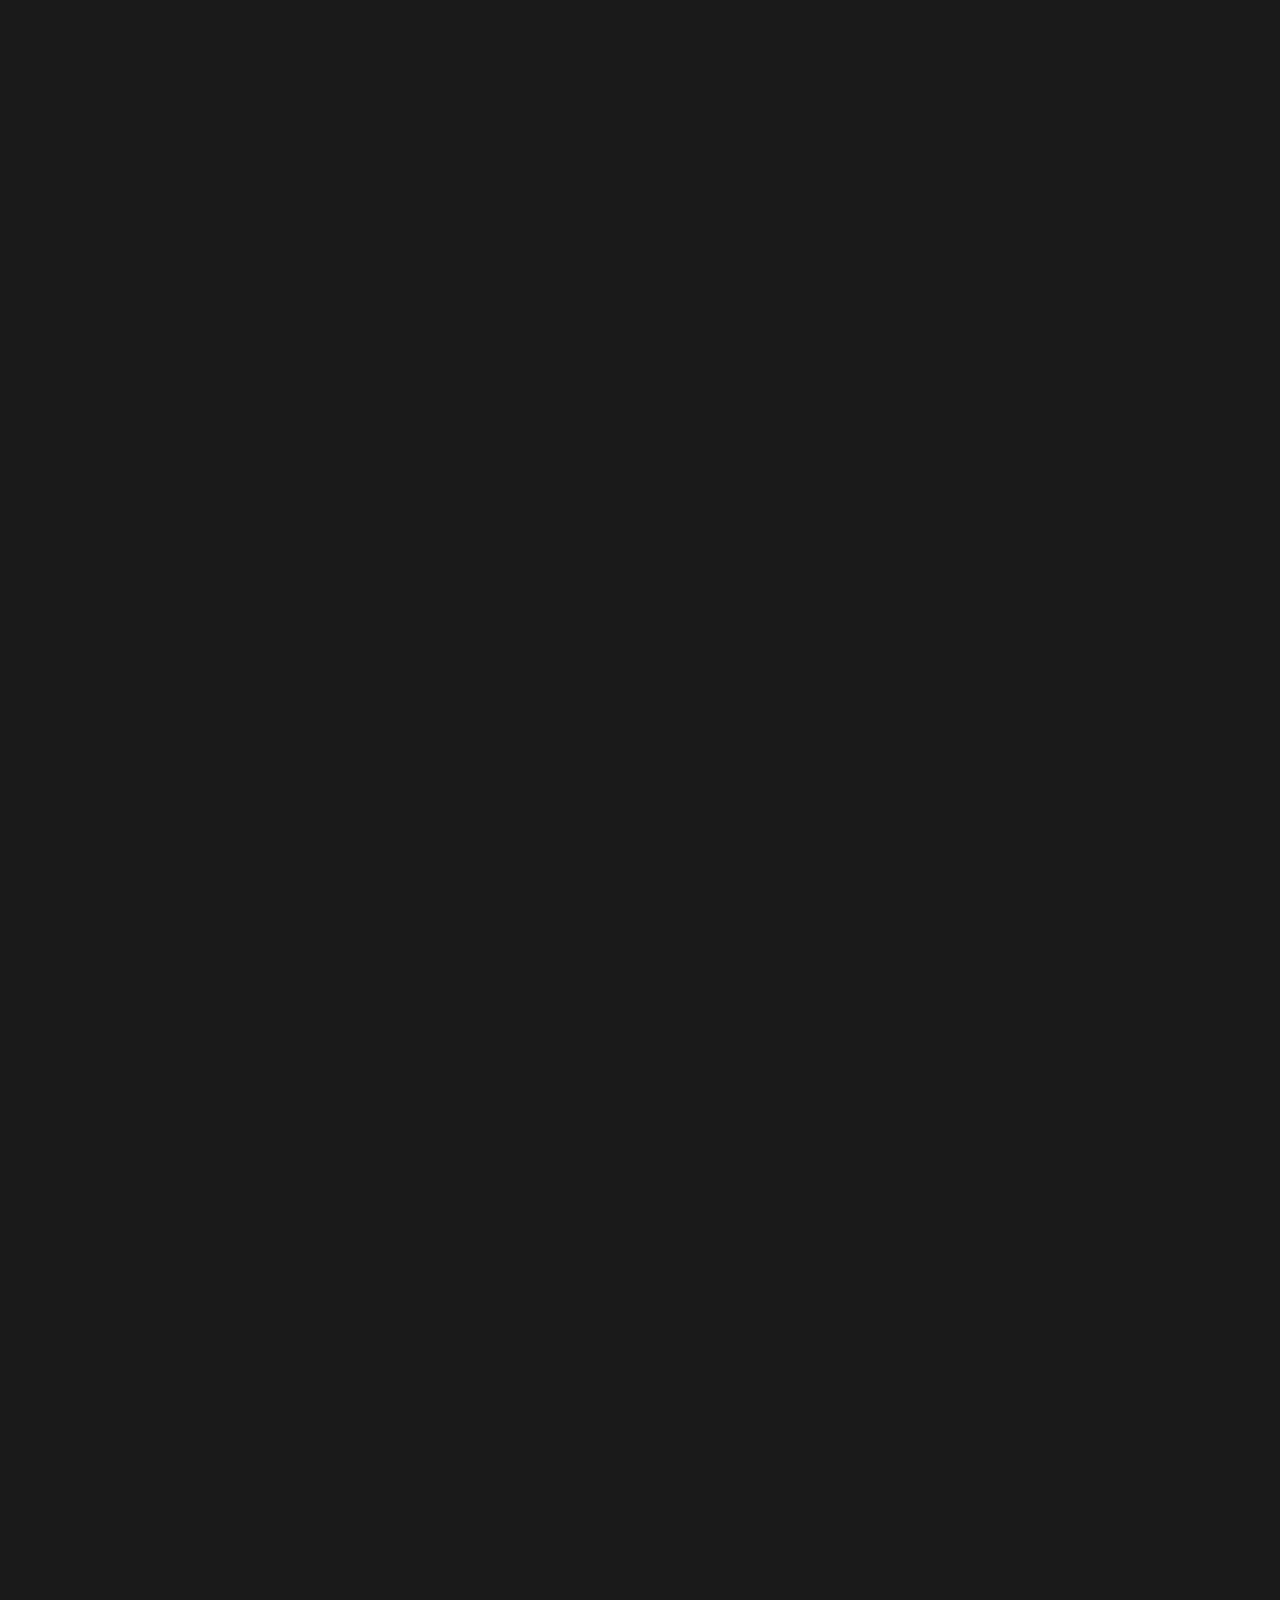
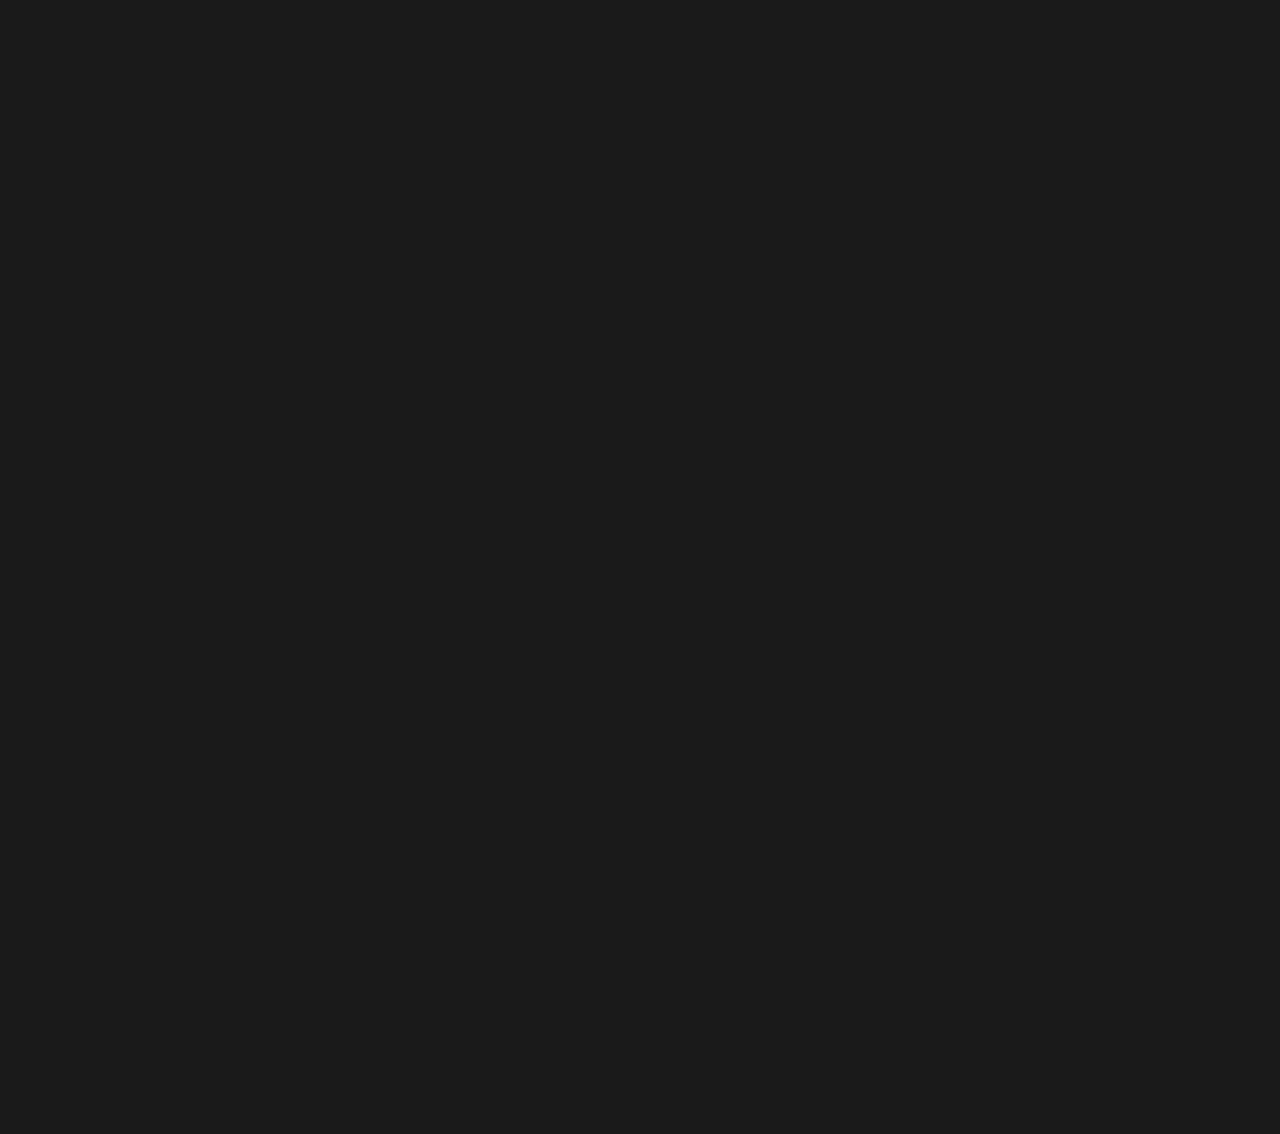
==== commit 15dc68dd: "wrote script for displaying item and copied the tab content format" ====
--- a/index.html
+++ b/index.html
@@ -197,76 +197,33 @@
 
                         <ul class="slider-wrapper" data-slider-wrapper>
 
-                            <li class="slider-item">
-
-                                <div class="card"> 
-
-                                    <figure class="card-media img-holder">
-                                        <img src="./assets/images/recipe.jpg" width="200" height="200" loading="lazy" alt="Recipe name" class="img-cover">
-                                    </figure>
-    
-                                    <div class="card-body">
-                                        <h3 class="title-small">
-                                            <a href="./detail.html" class="card-link">
-                                                Lorem ipsum dolor, sit amet consectetur adipisicing elit. Expedita provident est, iste asperiores illum accusantium animi, reiciendis vitae, quibusdam voluptatem atque praesentium quasi error eveniet et ipsam? Magni, soluta ipsa.
-                                            </a>
-                                        </h3>
-                                        <div class="meta-wrapper">
-    
-                                            <div class="meta-item">
-                                                <span class="material-symbols-outlined" aria-hidden="true">schedule</span>
-    
-                                                <span class="label-medium">2 minutes</span>
-                                            </div>
-    
-                                            <button class="icon-btn has-state removed" aria-label="Add to saved recipes">
-                                                <span class="material-symbols-outlined bookmark-add" aria-hidden="true">bookmark_add</span>
-    
-                                                <span class="material-symbols-outlined bookmark" aria-hidden="true">bookmark</span>
-                                            </button>
-                                            
-                                            
-                                        </div>
-                                    </div>
-    
-                                </div>
-
+
+                            <li class="slider-item" data-slider-item>
+                                <a href="./recipes.html" class="load-more-card has-state">
+                                    <span class="label-large">Show more</span> 
+
+                                    <span class="material-symbols-outlined" aria-hidden="true">navigate_next</span>
+                                </a>
                             </li>
 
-                            <li class="slider-item">
-
-                                <div class="card"> 
-
-                                    <figure class="card-media img-holder">
-                                        <img src="./assets/images/recipe.jpg" width="200" height="200" loading="lazy" alt="Recipe name" class="img-cover">
-                                    </figure>
-    
-                                    <div class="card-body">
-                                        <h3 class="title-small">
-                                            <a href="./detail.html" class="card-link">
-                                                Lorem ipsum dolor, sit amet consectetur adipisicing elit. Expedita provident est, iste asperiores illum accusantium animi, reiciendis vitae, quibusdam voluptatem atque praesentium quasi error eveniet et ipsam? Magni, soluta ipsa.
-                                            </a>
-                                        </h3>
-                                        <div class="meta-wrapper">
-    
-                                            <div class="meta-item">
-                                                <span class="material-symbols-outlined" aria-hidden="true">schedule</span>
-    
-                                                <span class="label-medium">2 minutes</span>
-                                            </div>
-    
-                                            <button class="icon-btn has-state removed" aria-label="Add to saved recipes">
-                                                <span class="material-symbols-outlined bookmark-add" aria-hidden="true">bookmark_add</span>
-        
-                                                <span class="material-symbols-outlined bookmark" aria-hidden="true">bookmark</span>
-                                            </button> 
-                                            
-                                        </div>
-                                    </div>
-    
-                                </div>
-
-                            </li>
+                        </ul>
+
+                    </div>
+
+                </div>
+
+            </section>
+            
+
+            <section class="section slider-section" aria-labelledby="slider-label-1" data-slider-section>
+
+                <div class="container">
+
+                    <h2 class="section-title headline-small" id="slider-label-1">Latest French Recipes</h2>
+
+                    <div class="slider">
+
+                        <ul class="slider-wrapper" data-slider-wrapper>
 
                             <li class="slider-item">
 
@@ -338,34 +295,6 @@
 
                             </li>
 
-
-                            <li class="slider-item" data-slider-item>
-                                <a href="./recipes.html" class="load-more-card has-state">
-                                    <span class="label-large">Show more</span> 
-
-                                    <span class="material-symbols-outlined" aria-hidden="true">navigate_next</span>
-                                </a>
-                            </li>
-
-                        </ul>
-
-                    </div>
-
-                </div>
-
-            </section>
-            
-
-            <section class="section slider-section" aria-labelledby="slider-label-1" data-slider-section>
-
-                <div class="container">
-
-                    <h2 class="section-title headline-small" id="slider-label-1">Latest French Recipes</h2>
-
-                    <div class="slider">
-
-                        <ul class="slider-wrapper" data-slider-wrapper>
-
                             <li class="slider-item">
 
                                 <div class="card"> 
@@ -436,76 +365,6 @@
 
                             </li>
 
-                            <li class="slider-item">
-
-                                <div class="card"> 
-
-                                    <figure class="card-media img-holder">
-                                        <img src="./assets/images/recipe.jpg" width="200" height="200" loading="lazy" alt="Recipe name" class="img-cover">
-                                    </figure>
-    
-                                    <div class="card-body">
-                                        <h3 class="title-small">
-                                            <a href="./detail.html" class="card-link">
-                                                Lorem ipsum dolor, sit amet consectetur adipisicing elit. Expedita provident est, iste asperiores illum accusantium animi, reiciendis vitae, quibusdam voluptatem atque praesentium quasi error eveniet et ipsam? Magni, soluta ipsa.
-                                            </a>
-                                        </h3>
-                                        <div class="meta-wrapper">
-    
-                                            <div class="meta-item">
-                                                <span class="material-symbols-outlined" aria-hidden="true">schedule</span>
-    
-                                                <span class="label-medium">2 minutes</span>
-                                            </div>
-    
-                                            <button class="icon-btn has-state removed" aria-label="Add to saved recipes">
-                                                <span class="material-symbols-outlined bookmark-add" aria-hidden="true">bookmark_add</span>
-        
-                                                <span class="material-symbols-outlined bookmark" aria-hidden="true">bookmark</span>
-                                            </button>
-                                            
-                                        </div>
-                                    </div>
-    
-                                </div>
-
-                            </li>
-
-                            <li class="slider-item">
-
-                                <div class="card"> 
-
-                                    <figure class="card-media img-holder">
-                                        <img src="./assets/images/recipe.jpg" width="200" height="200" loading="lazy" alt="Recipe name" class="img-cover">
-                                    </figure>
-    
-                                    <div class="card-body">
-                                        <h3 class="title-small">
-                                            <a href="./detail.html" class="card-link">
-                                                Lorem ipsum dolor, sit amet consectetur adipisicing elit. Expedita provident est, iste asperiores illum accusantium animi, reiciendis vitae, quibusdam voluptatem atque praesentium quasi error eveniet et ipsam? Magni, soluta ipsa.
-                                            </a>
-                                        </h3>
-                                        <div class="meta-wrapper">
-    
-                                            <div class="meta-item">
-                                                <span class="material-symbols-outlined" aria-hidden="true">schedule</span>
-    
-                                                <span class="label-medium">2 minutes</span>
-                                            </div>
-    
-                                            <button class="icon-btn has-state removed" aria-label="Add to saved recipes">
-                                                <span class="material-symbols-outlined bookmark-add" aria-hidden="true">bookmark_add</span>
-        
-                                                <span class="material-symbols-outlined bookmark" aria-hidden="true">bookmark</span>
-                                            </button>
-                                            
-                                        </div>
-                                    </div>
-    
-                                </div>
-
-                            </li>
-
 
                             <li class="slider-item" data-slider-item>
                                 <a href="./recipes.html" class="load-more-card has-state">
